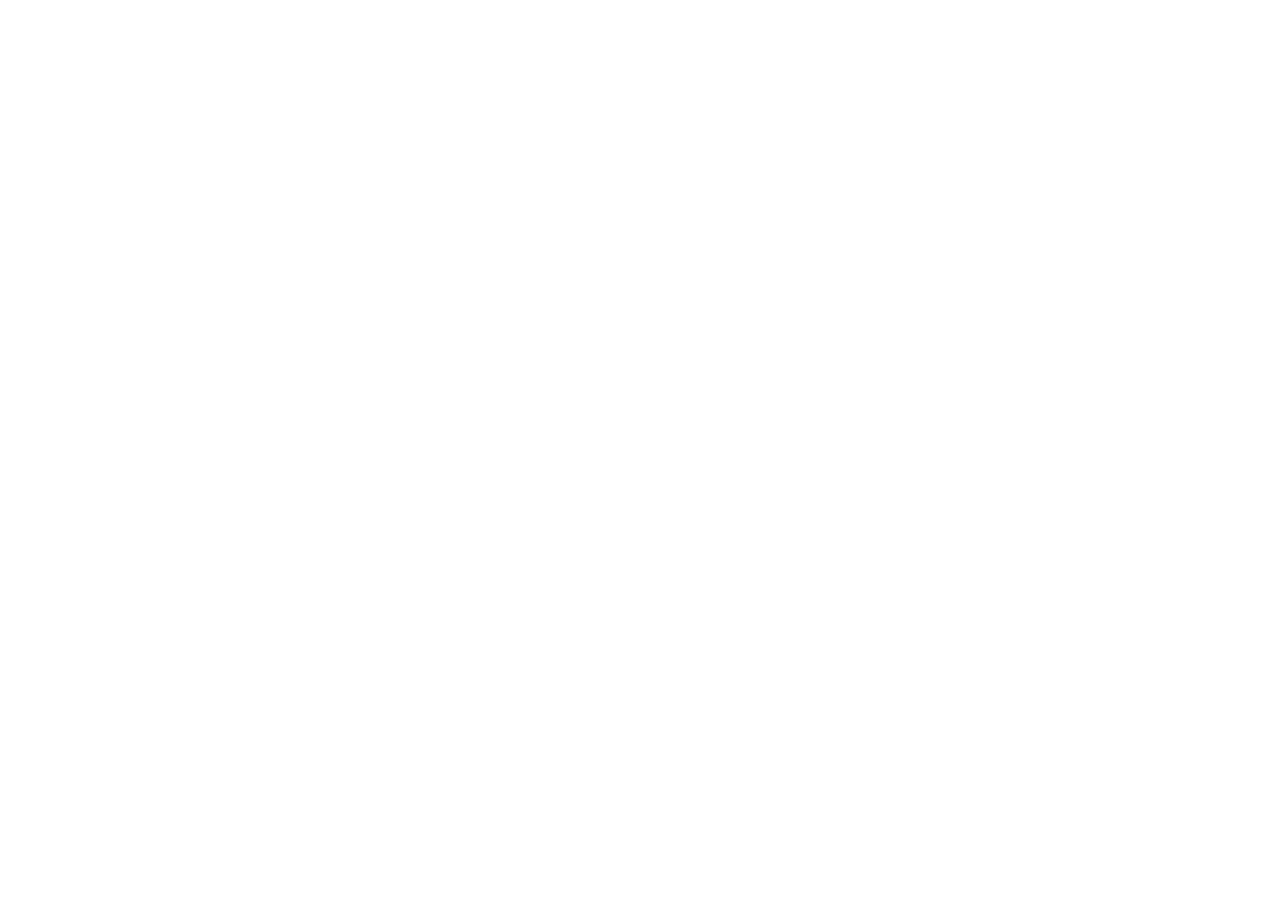
==== experiment/simulation/index.html @ 410cb681 "Initial commit" ====
<!DOCTYPE html>
<html>
<head>
	<!-- Add CSS at the head of HTML file -->
    <link rel="stylesheet" href="./css/main.css">
</head>
<body>
		<!-- Your code goes here-->

	<!-- Add JS at the bottom of HTML file --> 
        <script src="./js/main.js"></script>
</body>
</html>
---- experiment/simulation/css/main.css ----
/* You CSS goes in here */
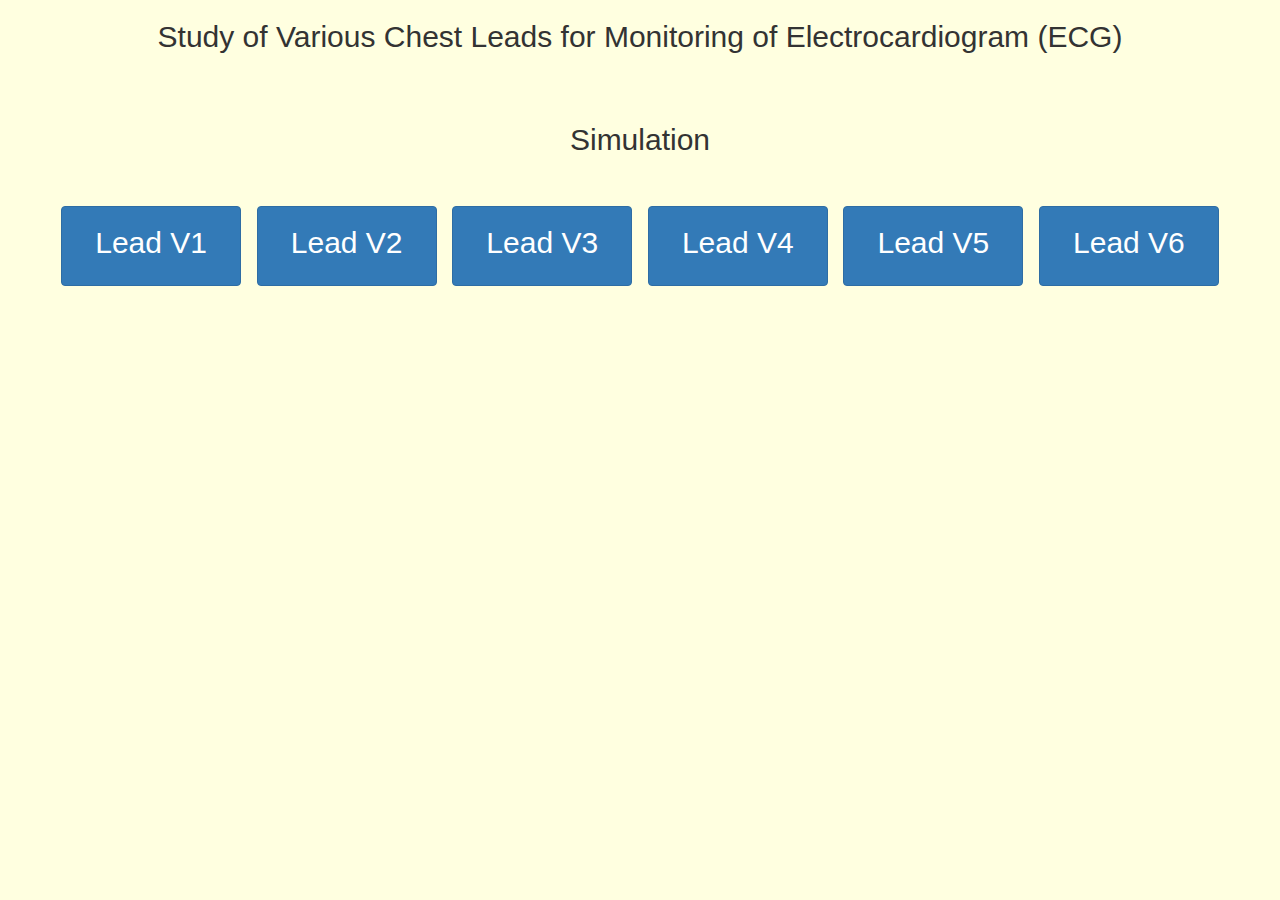
==== commit b96e34df: "Bio-Medical Instrumentation" ====
--- a/experiment/simulation/index.html
+++ b/experiment/simulation/index.html
@@ -1,13 +1,58 @@
-<!DOCTYPE html>
 <html>
-<head>
-	<!-- Add CSS at the head of HTML file -->
-    <link rel="stylesheet" href="./css/main.css">
-</head>
-<body>
-		<!-- Your code goes here-->
+    <head>
 
-	<!-- Add JS at the bottom of HTML file --> 
-        <script src="./js/main.js"></script>
-</body>
+  <meta charset="utf-8">
+  <meta name="viewport" content="width=device-width, initial-scale=1">
+  <link rel="stylesheet" href="https://maxcdn.bootstrapcdn.com/bootstrap/3.4.1/css/bootstrap.min.css">
+  <script src="https://ajax.googleapis.com/ajax/libs/jquery/3.4.1/jquery.min.js"></script>
+  <script src="https://maxcdn.bootstrapcdn.com/bootstrap/3.4.1/js/bootstrap.min.js"></script>
+
+    <!-- Simulation scripts end-->
+     <style>
+body {font-family: Arial;
+background-color:lightyellow;}
+
+
+</style>
+    </head>
+
+            <h2 align="center">Study of Various Chest Leads for Monitoring of Electrocardiogram (ECG) </h2><br><br>
+
+           <h2 align="center">Simulation
+        </h2><br><br>
+         
+      
+          <center>
+         
+         
+ 
+         <a style="width:180px; height:80px;font-size: 30px;padding-top: 15px;" class="btn btn-primary" href="Lead V1/Lead V1 exp4.html" >Lead V1</a>&nbsp;&nbsp;&nbsp;
+         
+          
+          <a style="width:180px; height:80px;font-size: 30px;padding-top: 15px;" class="btn btn-primary" href="Lead V2/Lead V2 exp4.html" >Lead V2</a>&nbsp;&nbsp;&nbsp;
+         
+          
+          <a style="width:180px; height:80px;font-size: 30px;padding-top: 15px;" class="btn btn-primary" href="Lead V3/Lead V3 exp4.html" >Lead V3</a>&nbsp;&nbsp;&nbsp;
+         
+          
+          <a style="width:180px; height:80px;font-size: 30px;padding-top: 15px;" class="btn btn-primary" href="Lead V4/Lead V4 exp4.html" >Lead V4</a>&nbsp;&nbsp;&nbsp;
+
+           <a style="width:180px; height:80px;font-size: 30px;padding-top: 15px;" class="btn btn-primary" href="Lead V5/Lead V5 exp4.html" >Lead V5</a>&nbsp;&nbsp;&nbsp;
+         
+         
+         
+          <a style="width:180px; height:80px;font-size: 30px;padding-top: 15px;" class="btn btn-primary" href="Lead V6/Lead V6 exp4.html" >Lead V6</a><br><br>
+         </center>
+         
+            <!--S-->
+            <!--Simulation content goes here -->
+
+
+
+        <!-- /.content -->
+      </div>
+     
+        
+    </body>
 </html>
+
